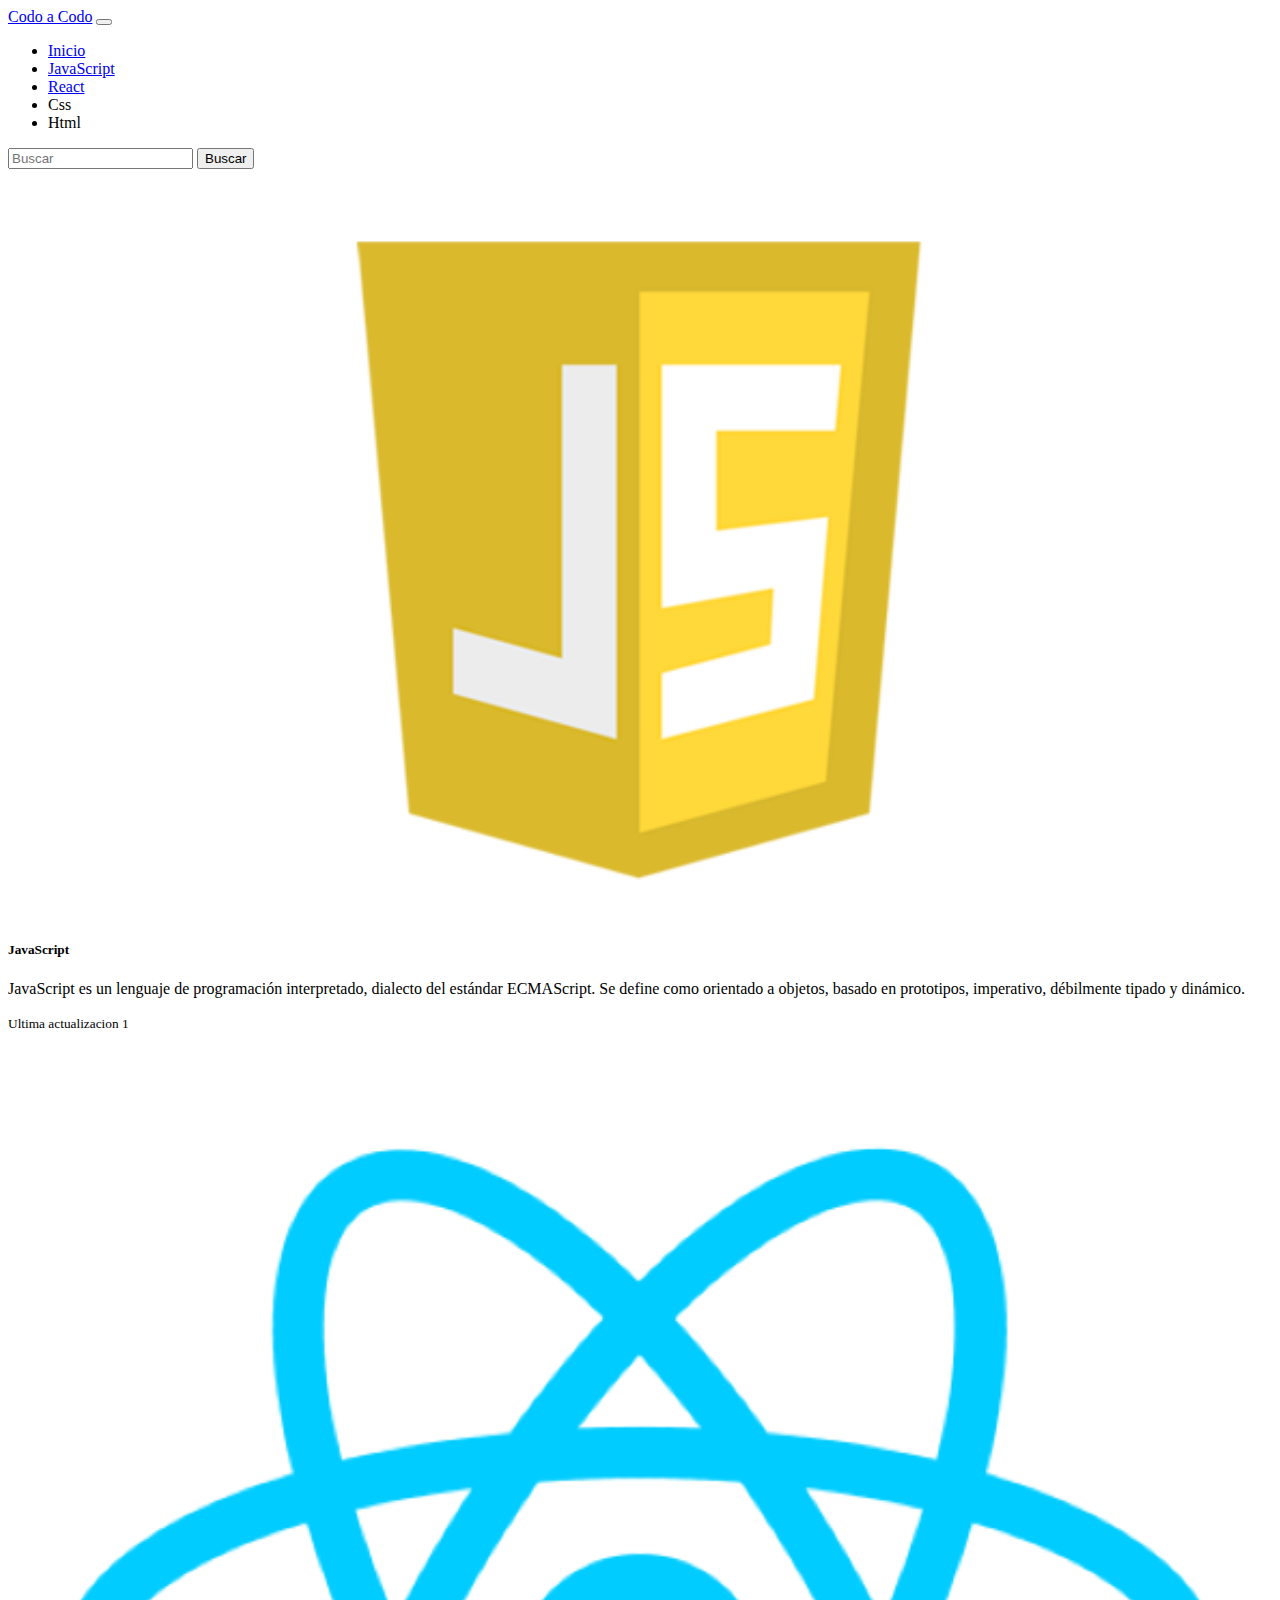
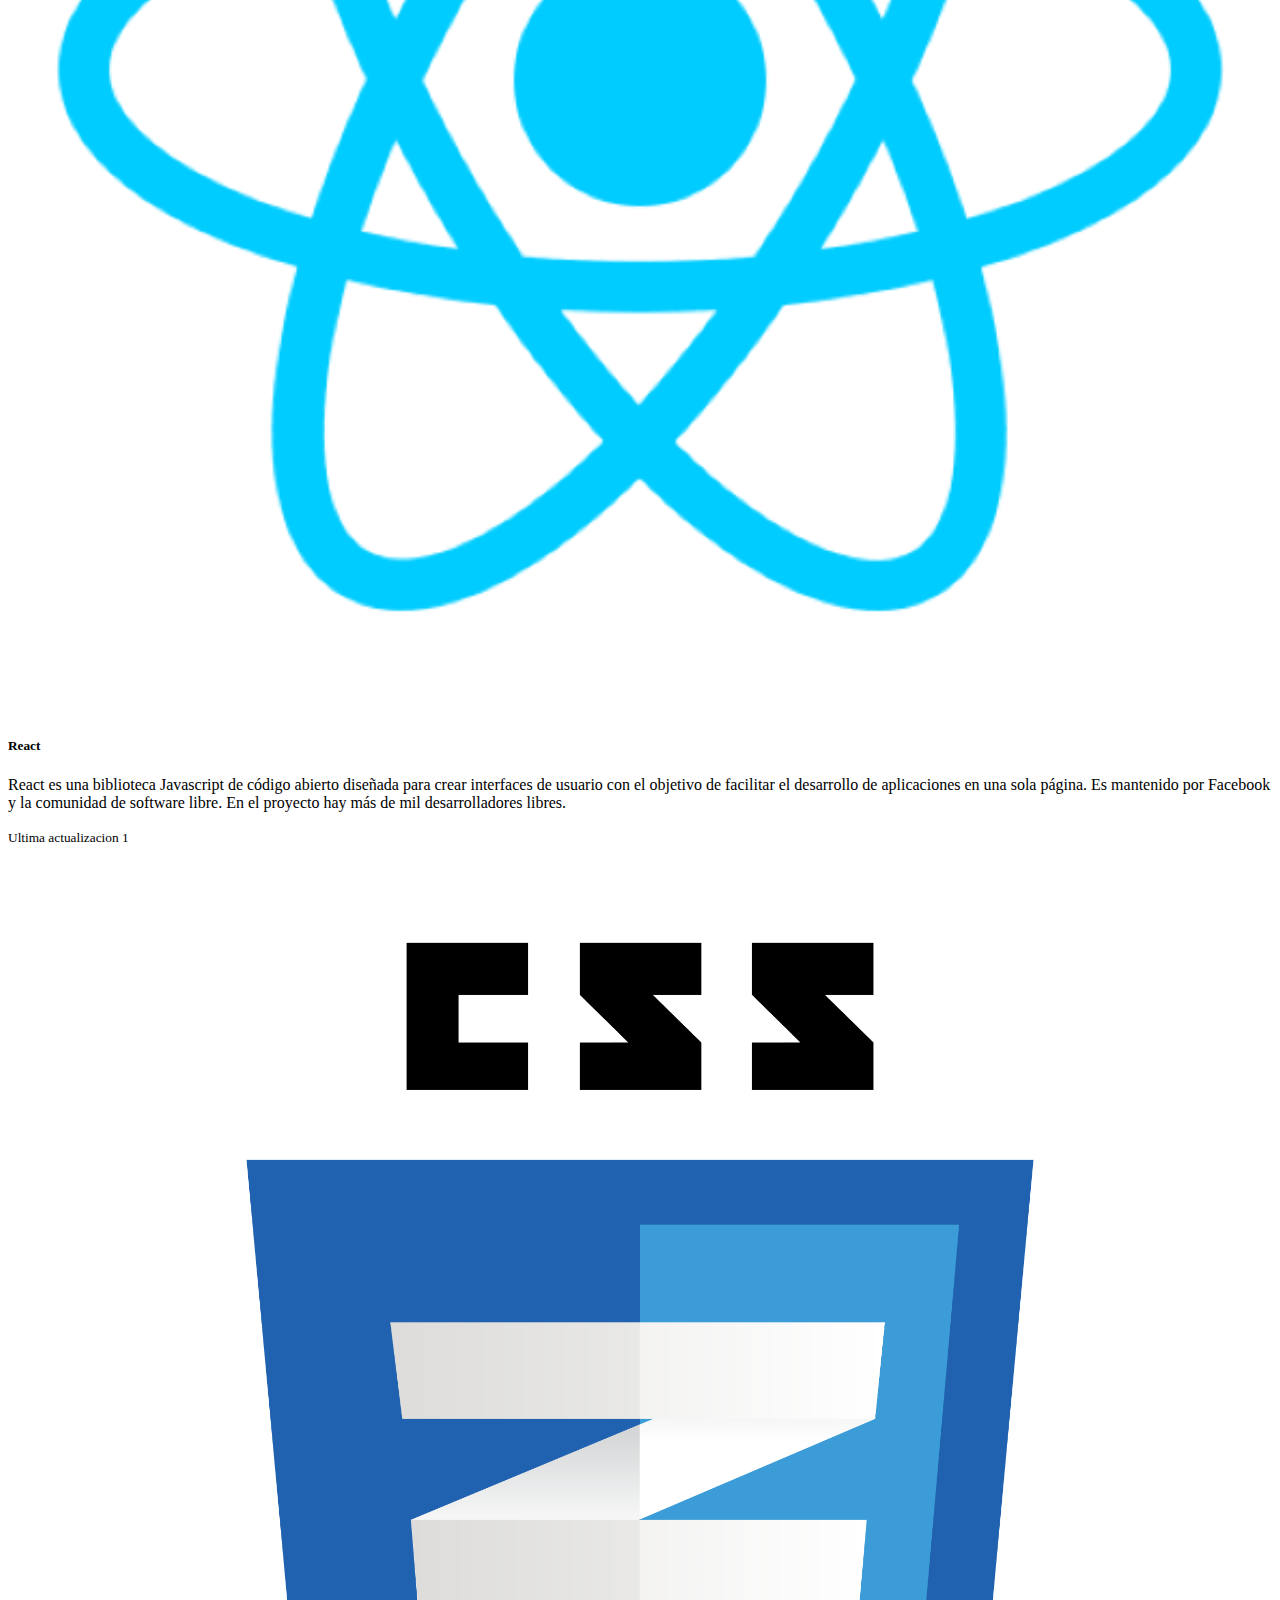
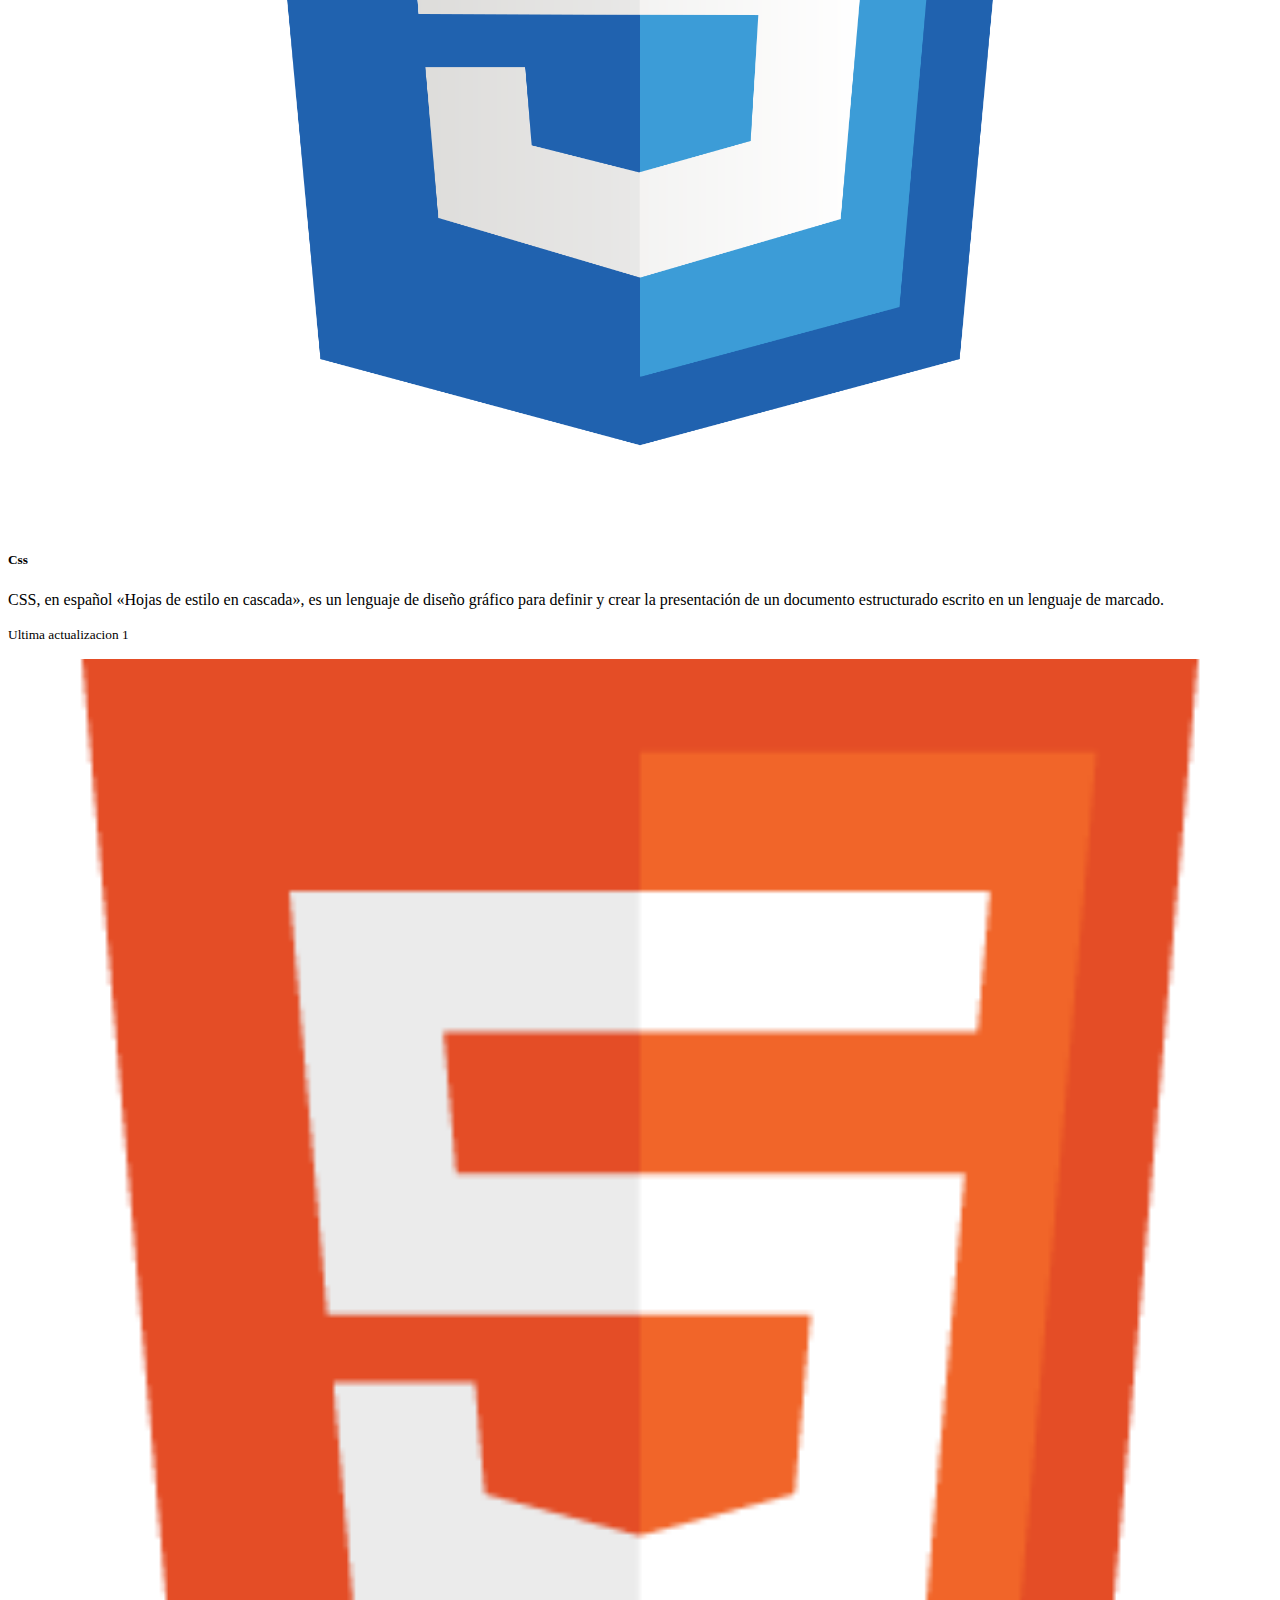
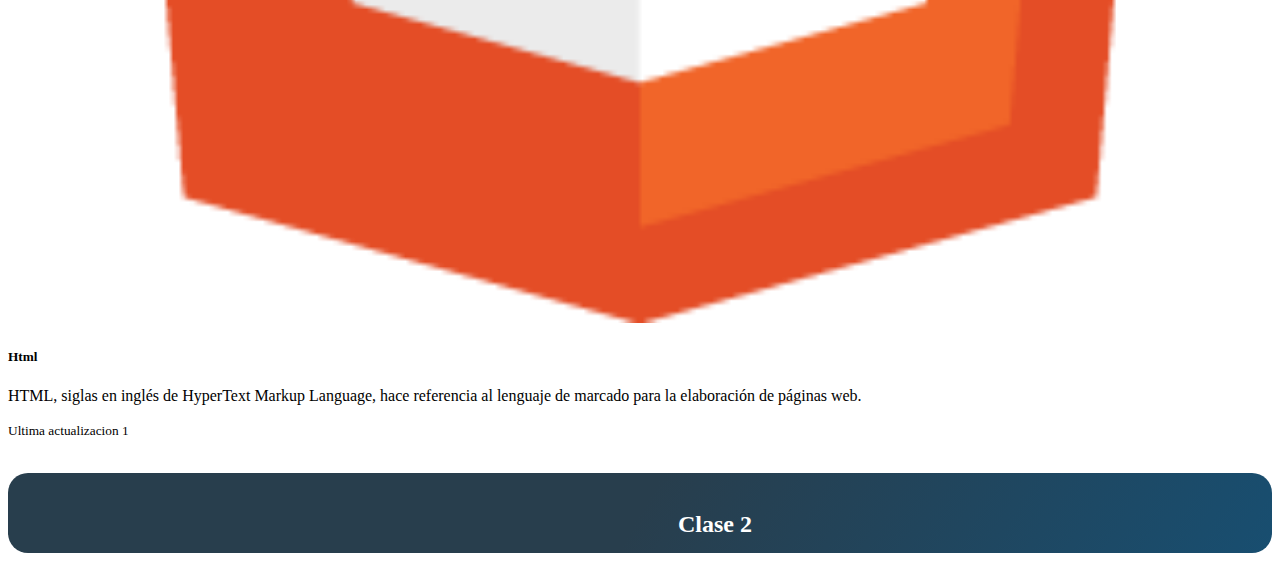
==== index.html @ 89d50323 "subiendo para ejer 3" ====
<!DOCTYPE html>
<html lang="en">
<head>
    <meta charset="UTF-8">
    <meta http-equiv="X-UA-Compatible" content="IE=edge">
    <meta name="viewport" content="width=device-width, initial-scale=1.0">
     <!-- Bootstrap CSS -->
     <link href="https://cdn.jsdelivr.net/npm/bootstrap@5.1.3/dist/css/bootstrap.min.css" rel="stylesheet" integrity="sha384-1BmE4kWBq78iYhFldvKuhfTAU6auU8tT94WrHftjDbrCEXSU1oBoqyl2QvZ6jIW3" crossorigin="anonymous">
     <link rel="stylesheet" href="css/style.css">
    <title>clase 02</title>
</head>
<body>
    <div class="conteiner">
        <nav class="navbar navbar-dark bg-dark navbar-expand-lg">
            <div class="container-fluid">
              <a class="navbar-brand" href="#">Codo a Codo</a>
              <button class="navbar-toggler" type="button" data-bs-toggle="collapse" data-bs-target="#navbarSupportedContent" aria-controls="navbarSupportedContent" aria-expanded="false" aria-label="Toggle navigation">
                <span class="navbar-toggler-icon"></span>
              </button>
              <div class="collapse navbar-collapse" id="navbarSupportedContent">
                <ul class="navbar-nav me-auto mb-2 mb-lg-0">
                  <li class="nav-item">
                    <a class="nav-link active" aria-current="page" href="#">Inicio</a>
                  </li>
                  <li class="nav-item">
                    <a class="nav-link" href="#">JavaScript</a>
                  </li>
                
                  <li class="nav-item" href="#">
                    <a class="nav-link" href="#">React</a>
                  </li>

                  <li class="nav-item" href="#">
                    <a class="nav-link">Css</a>
                  </li>

                  <li class="nav-item" href="#">
                    <a class="nav-link">Html</a>
                  </li>
                </ul>
                <form class="d-flex">
                  <input class="form-control me-2" type="search" placeholder="Buscar" aria-label="Search">
                  <button class="btn btn-outline-success" type="submit">Buscar</button>
                </form>
              </div>
            </div>
          </nav>
          <br><br>
          <div class="container-fluid">
          <div class="row">
          <div class="card-group">
            <div class="card">
              <img src="img/javascript-39395.png" class="card-img-top" alt="...">
              <div class="card-body">
                <h5 class="card-title">JavaScript</h5>
                <p class="card-text">JavaScript es un lenguaje de programación interpretado, dialecto del estándar ECMAScript. Se define como orientado a objetos, basado en prototipos, imperativo, débilmente tipado y dinámico.</p>
                <p class="card-text"><small class="text-muted">Ultima actualizacion 1</small></p>
              </div>
            </div>
            <div class="card">
              <img src="img/pngwing.com.png" class="card-img-top" alt="...">
              <div class="card-body">
                <h5 class="card-title">React</h5>
                <p class="card-text">React es una biblioteca Javascript de código abierto diseñada para crear interfaces de usuario con el objetivo de facilitar el desarrollo de aplicaciones en una sola página. Es mantenido por Facebook y la comunidad de software libre. En el proyecto hay más de mil desarrolladores libres.</p>
                <p class="card-text"><small class="text-muted">Ultima actualizacion 1</small></p>
              </div>
            </div>
            <div class="card">
              <img src="img/html5-logo-31822.png" class="card-img-top" alt="...">
              <div class="card-body">
                <h5 class="card-title">Css</h5>
                <p class="card-text">CSS, en español «Hojas de estilo en cascada», es un lenguaje de diseño gráfico para definir y crear la presentación de un documento estructurado escrito en un lenguaje de marcado.​</p>
                <p class="card-text"><small class="text-muted">Ultima actualizacion 1</small></p>
                
              </div>
            </div>
            <div class="card">
                <img src="img/html5-logo-31813.png" class="card-img-top" alt="...">
                <div class="card-body">
                  <h5 class="card-title">Html</h5>
                  <p class="card-text">HTML, siglas en inglés de HyperText Markup Language, hace referencia al lenguaje de marcado para la elaboración de páginas web.</p>
                  <p class="card-text"><small class="text-muted">Ultima actualizacion 1</small></p>
                  
                </div>
              </div>
          </div>
          <!-- <form>
            <div class="mb-3">
              <label for="exampleInputEmail1" class="form-label">Email</label>
              <input type="email" class="form-control" id="exampleInputEmail1" aria-describedby="emailHelp">
              <div id="emailHelp" class="form-text">Nunca comparta su email.</div>
            </div>
            <div class="mb-3">
              <label for="exampleInputPassword1" class="form-label">Contraseña</label>
              <input type="password" class="form-control" id="exampleInputPassword1">
            </div>
            <div class="mb-3 form-check">
              <input type="checkbox" class="form-check-input" id="exampleCheck1">
              <label class="form-check-label" for="exampleCheck1">Verificar</label>
            </div>
            <button type="submit" class="btn btn-primary">Enviar</button>
          </form> -->
        </div>  
      </div>

      <br>
      <div class="container-fluid">
  
    <div class="row">
       <!-- Footer -->
      <footer>
            <br>
            <div class="col"><h2>Clase 2</h2></div>
       
       
      </footer>
    </div> 
    </div> 
    </div> 
     <!-- JS -->
    <!-- Option 1: Bootstrap Bundle with Popper -->
    <script src="https://cdn.jsdelivr.net/npm/bootstrap@5.1.3/dist/js/bootstrap.bundle.min.js" integrity="sha384-ka7Sk0Gln4gmtz2MlQnikT1wXgYsOg+OMhuP+IlRH9sENBO0LRn5q+8nbTov4+1p" crossorigin="anonymous"></script>
    <script src="js/app.js"></script>
</body>
</html>
---- css/style.css ----
img {
    width: 100%;
    height: 100%;
}

footer {
    
    
    color: white;
  
    background-image: linear-gradient(120deg, #283e4d 50%, rgb(24, 78, 112)  100%);
    
    background-color:#224a62; 
    text-indent: 150px;
    height: 80px;
    border-radius: 20px;
    text-align :center;

}
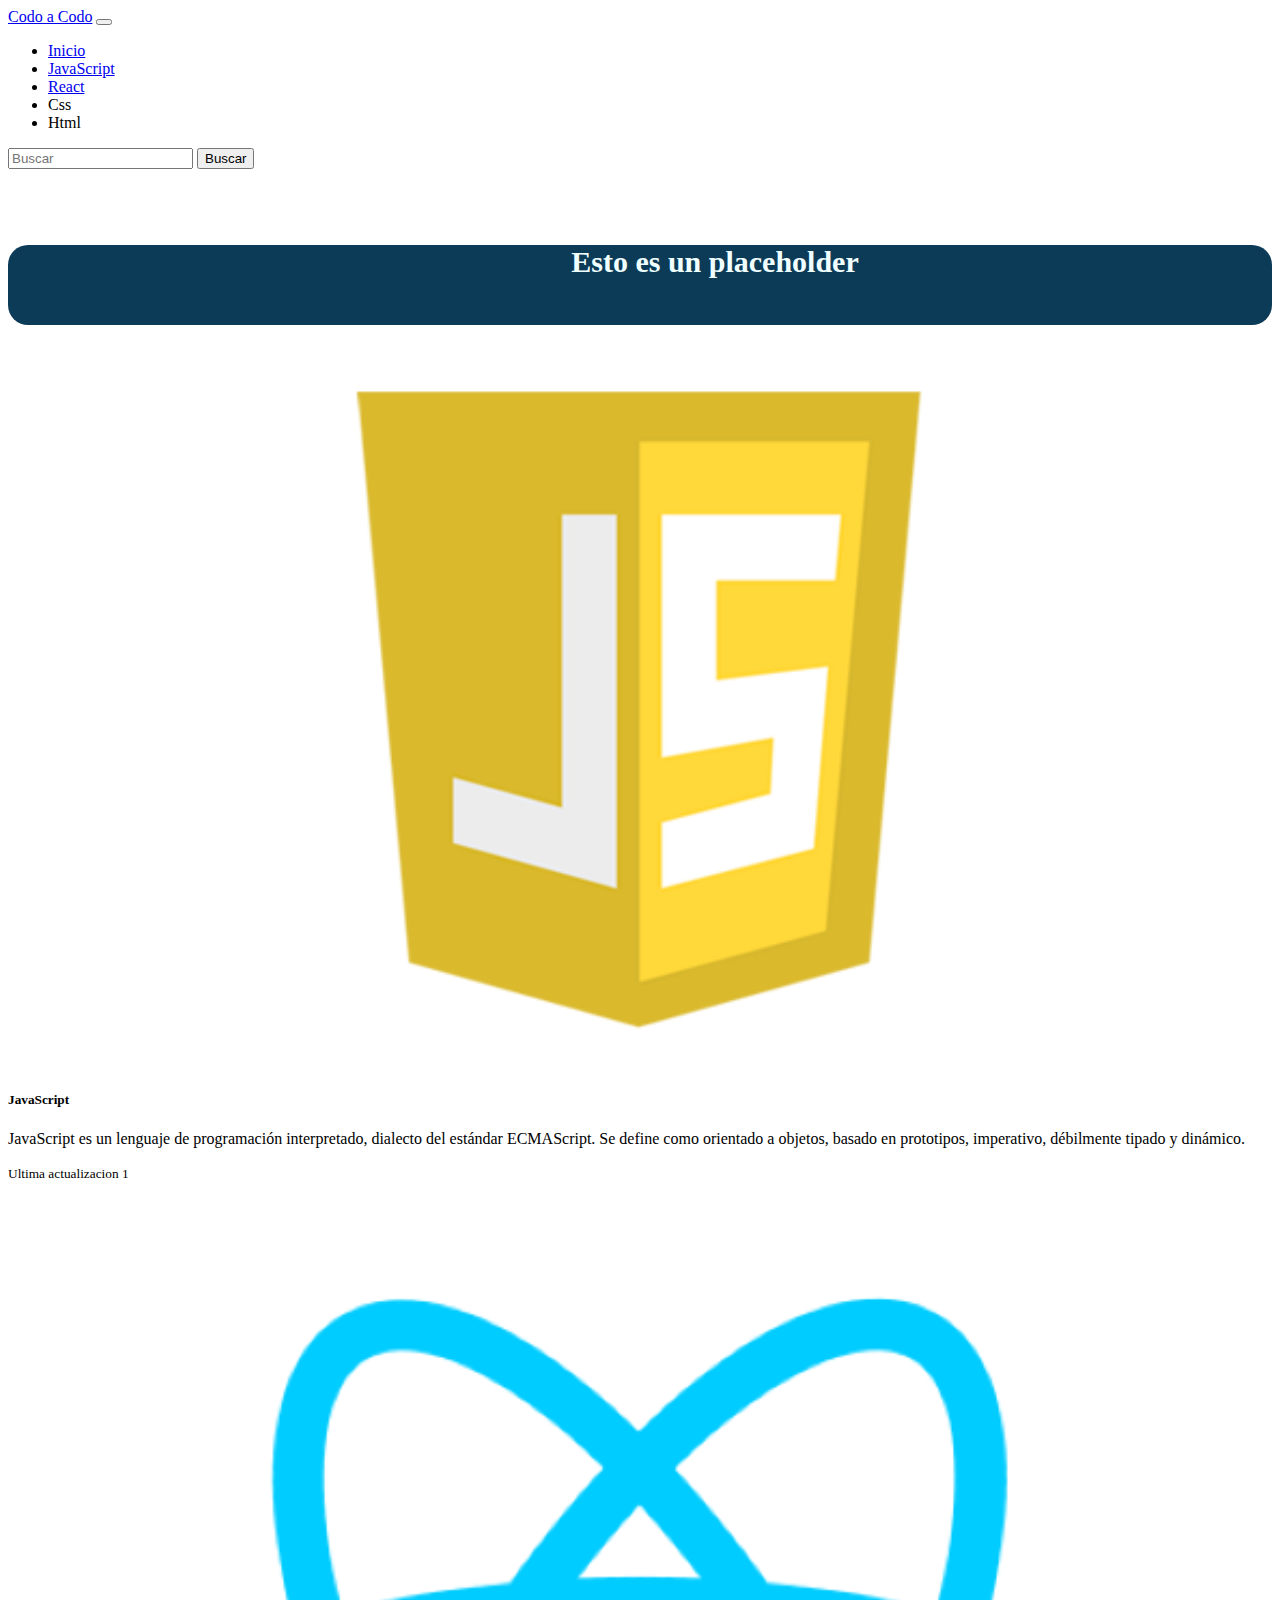
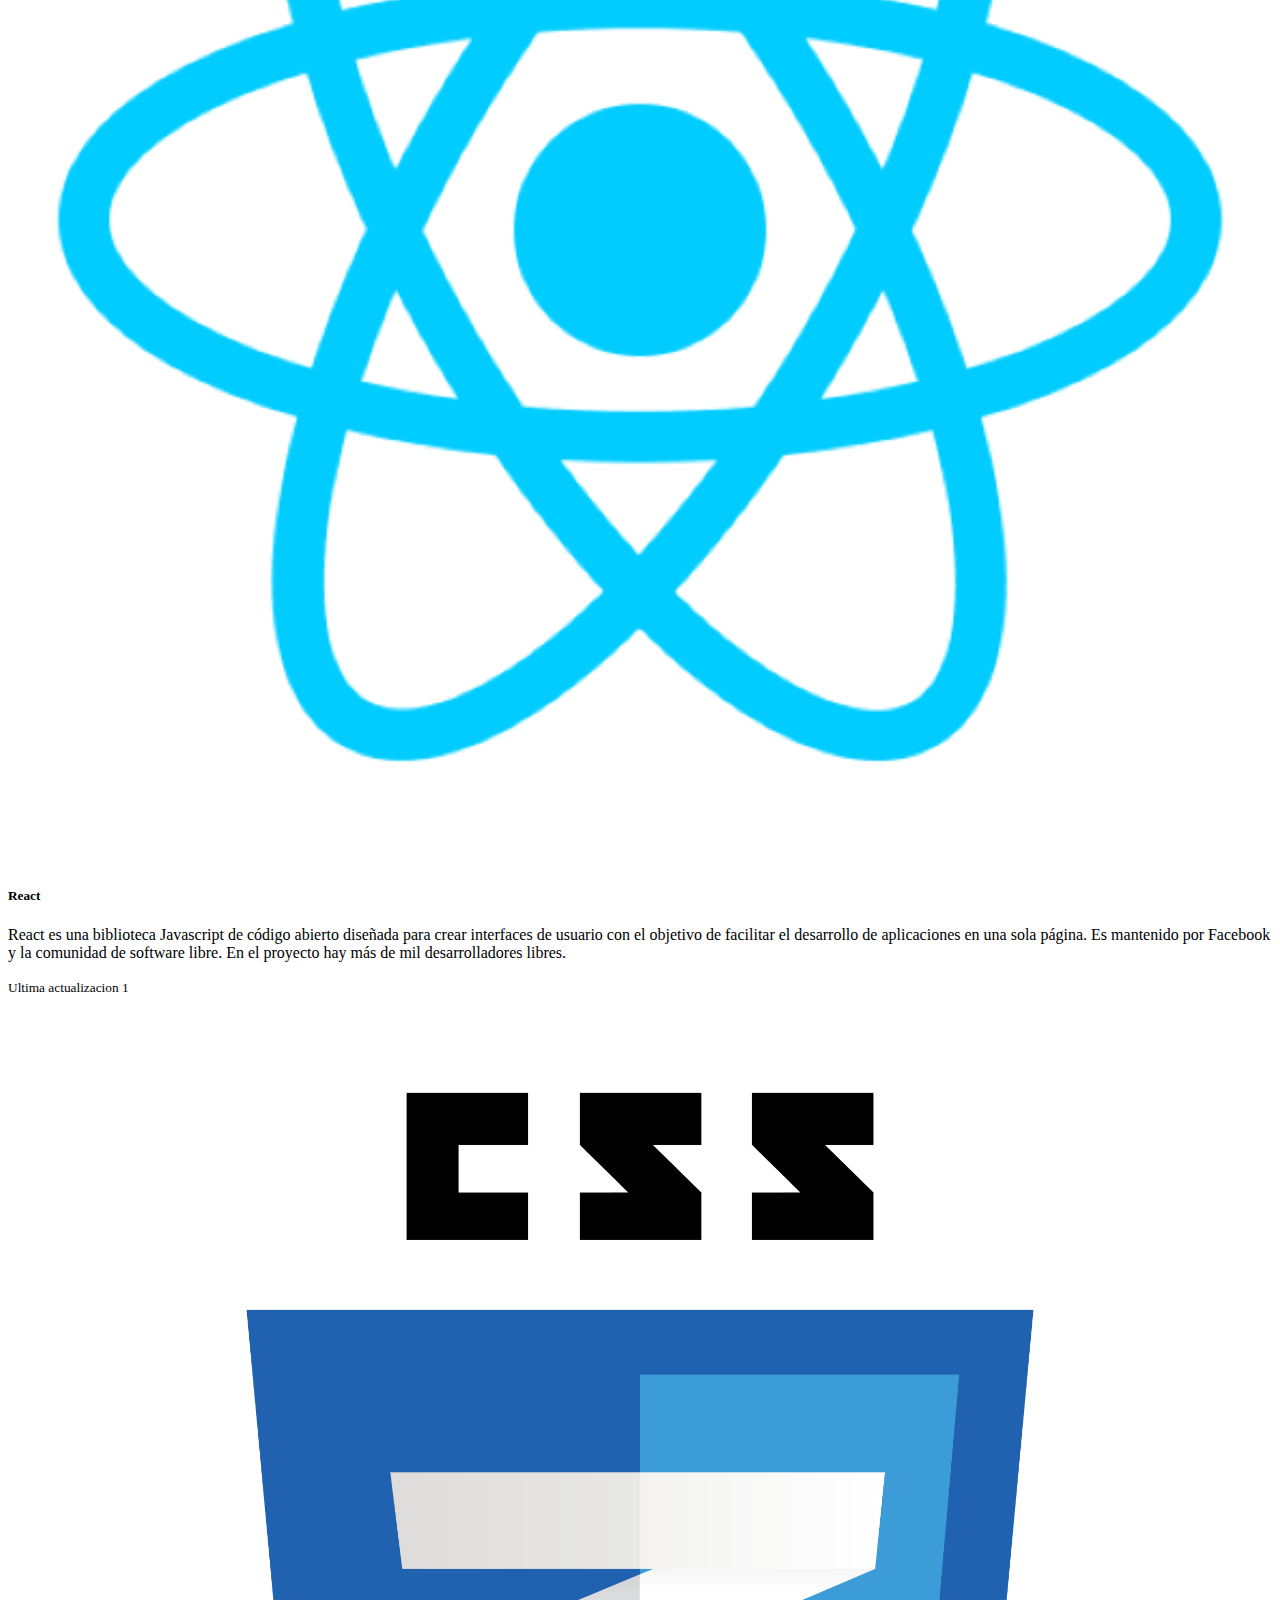
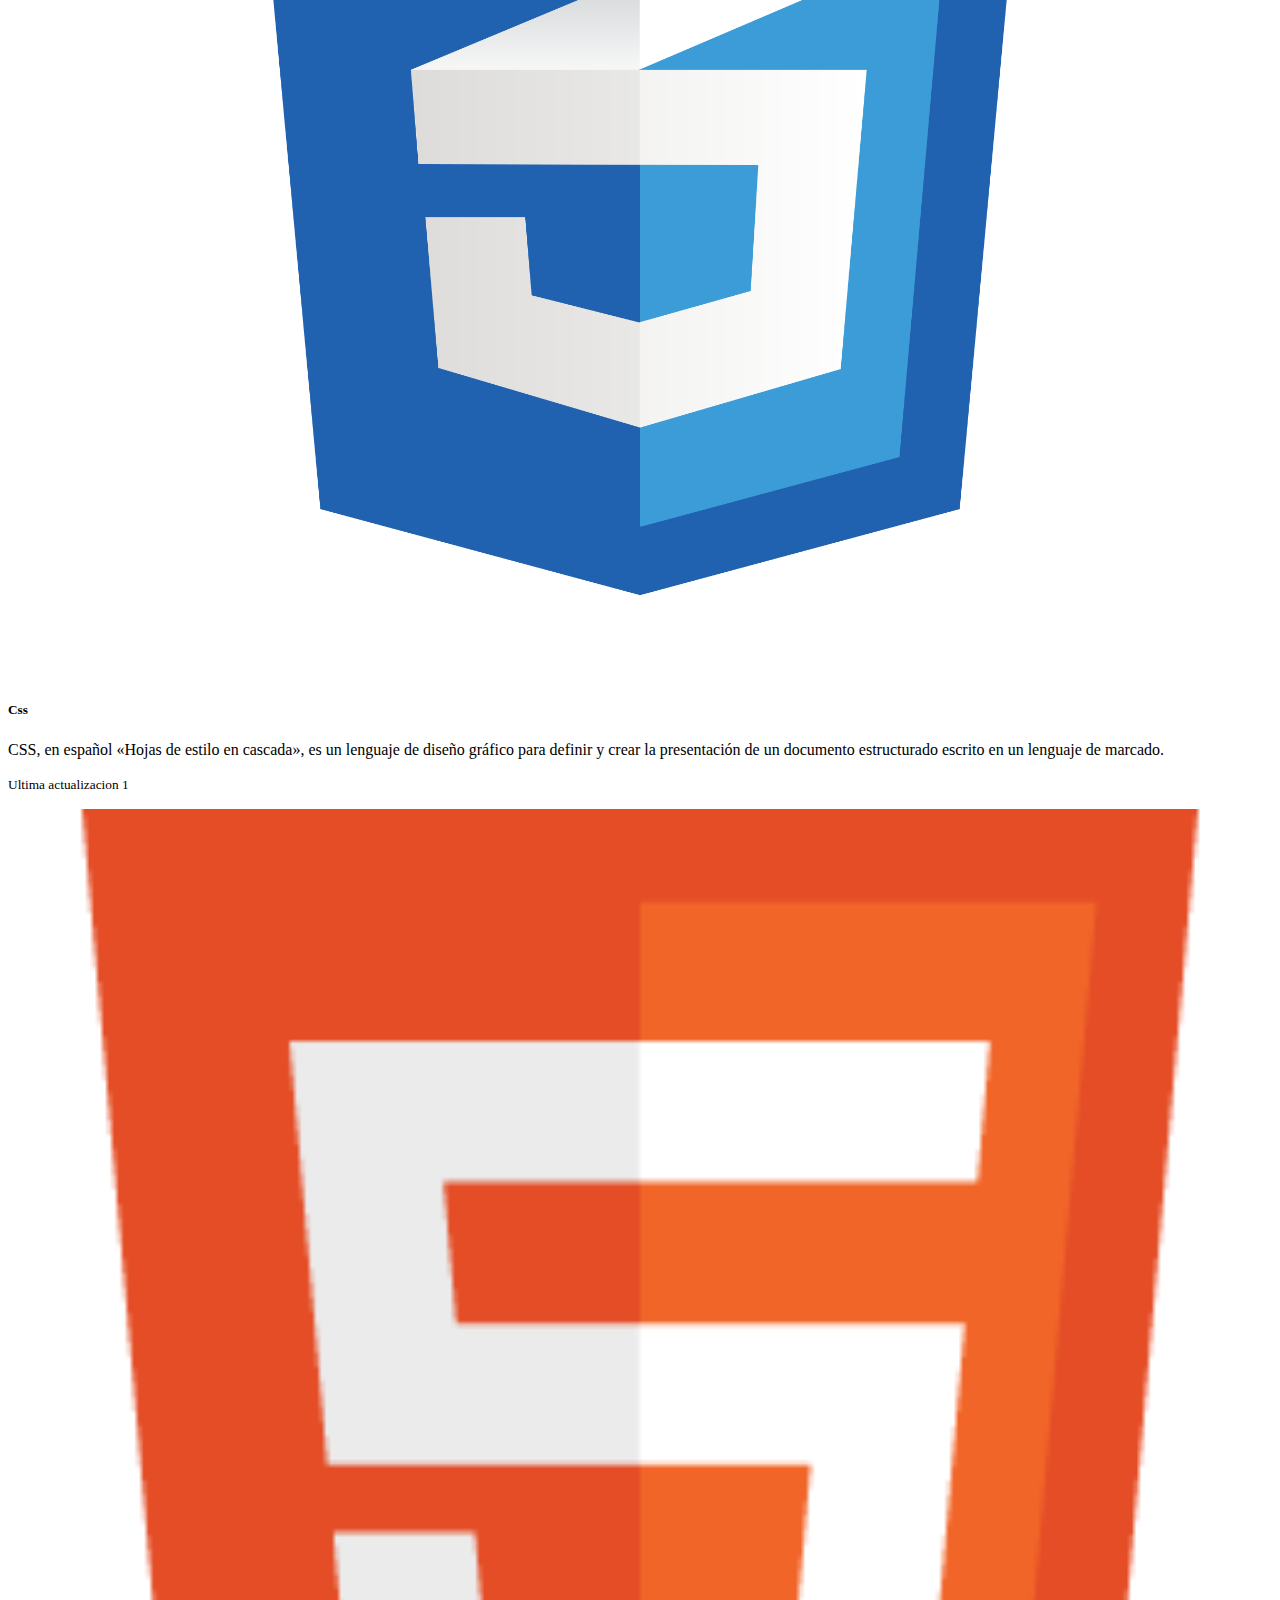
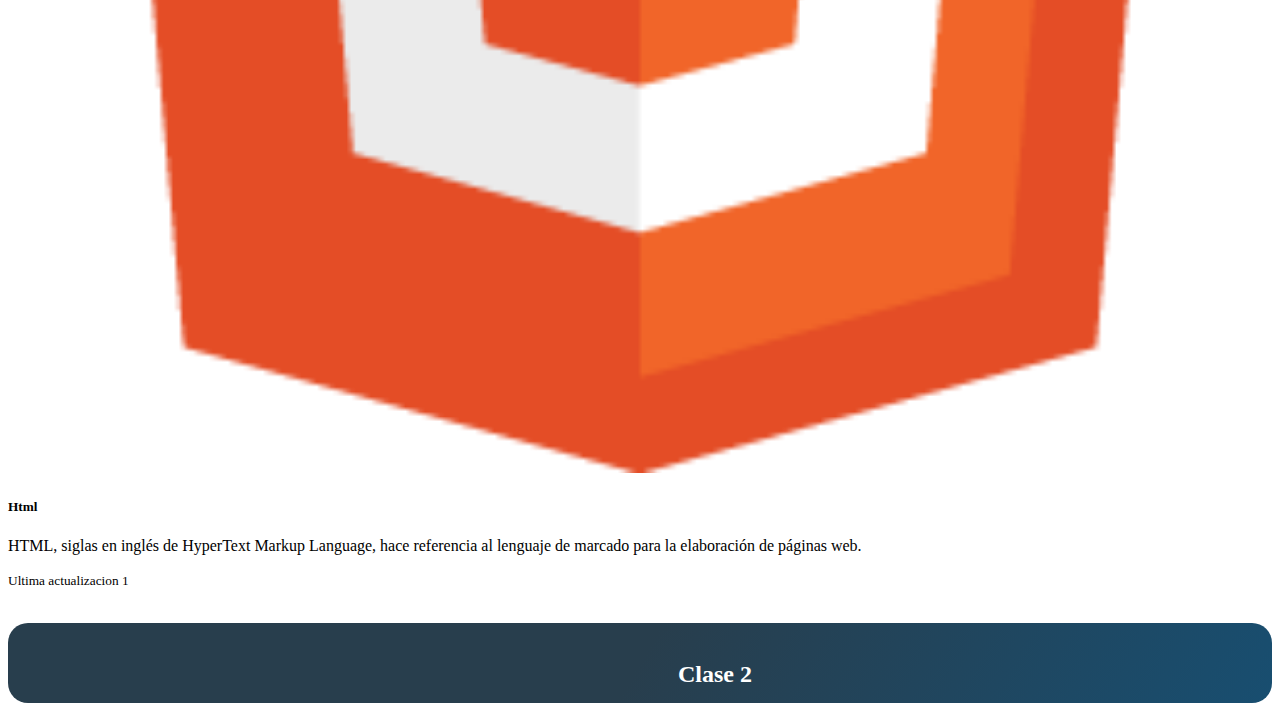
==== commit 740cb1e4: "agregando el placeholder en html y algunos estilos" ====
--- a/index.html
+++ b/index.html
@@ -48,6 +48,9 @@
           <br><br>
           <div class="container-fluid">
           <div class="row">
+            <div id="myApp">
+              <h4>Esto es un placeholder</h4>
+          </div>
           <div class="card-group">
             <div class="card">
               <img src="img/javascript-39395.png" class="card-img-top" alt="...">
--- a/css/style.css
+++ b/css/style.css
@@ -16,4 +16,15 @@
     border-radius: 20px;
     text-align :center;
 
+}
+
+#myApp {
+    font-size: 30px;
+    color: azure;
+    background-color:#0c3b58; 
+    text-indent: 150px;
+    height: 80px;
+    border-radius: 20px;
+    text-align :center;
+    margin-bottom: 30px;
 }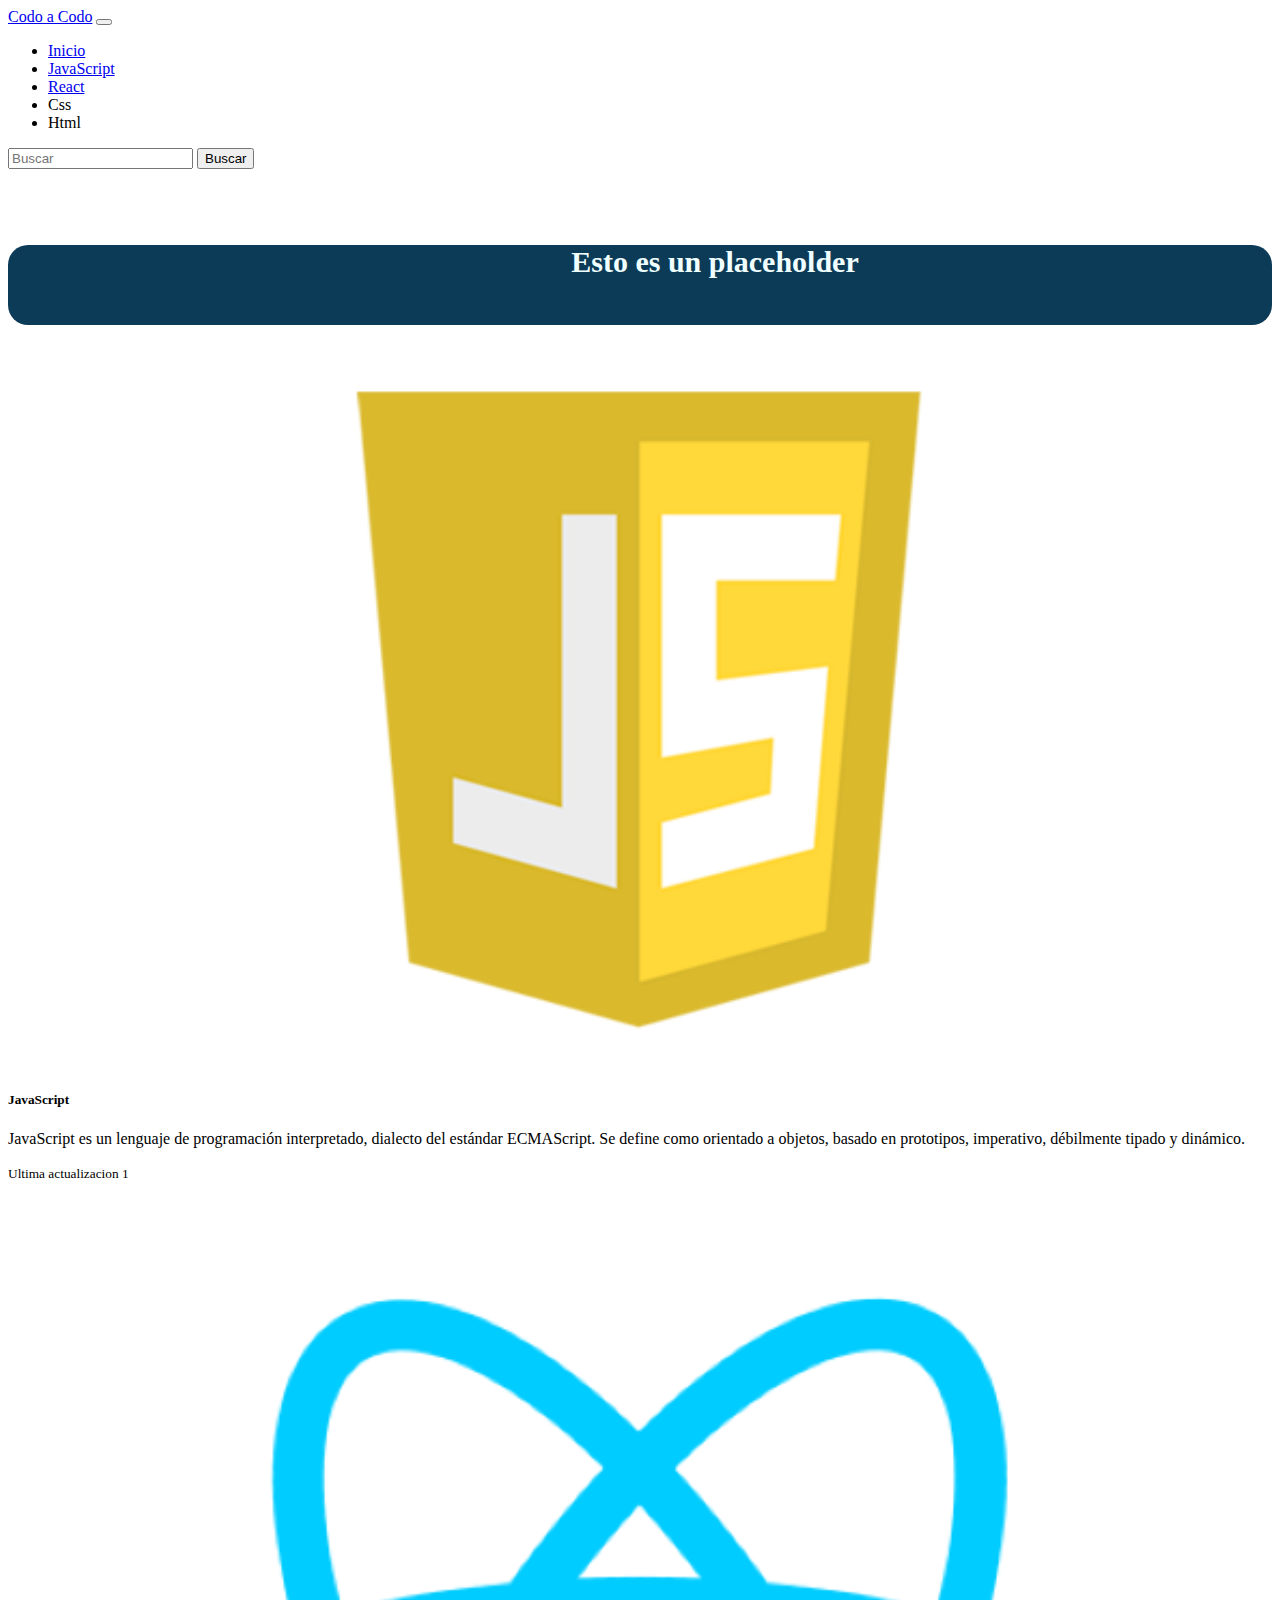
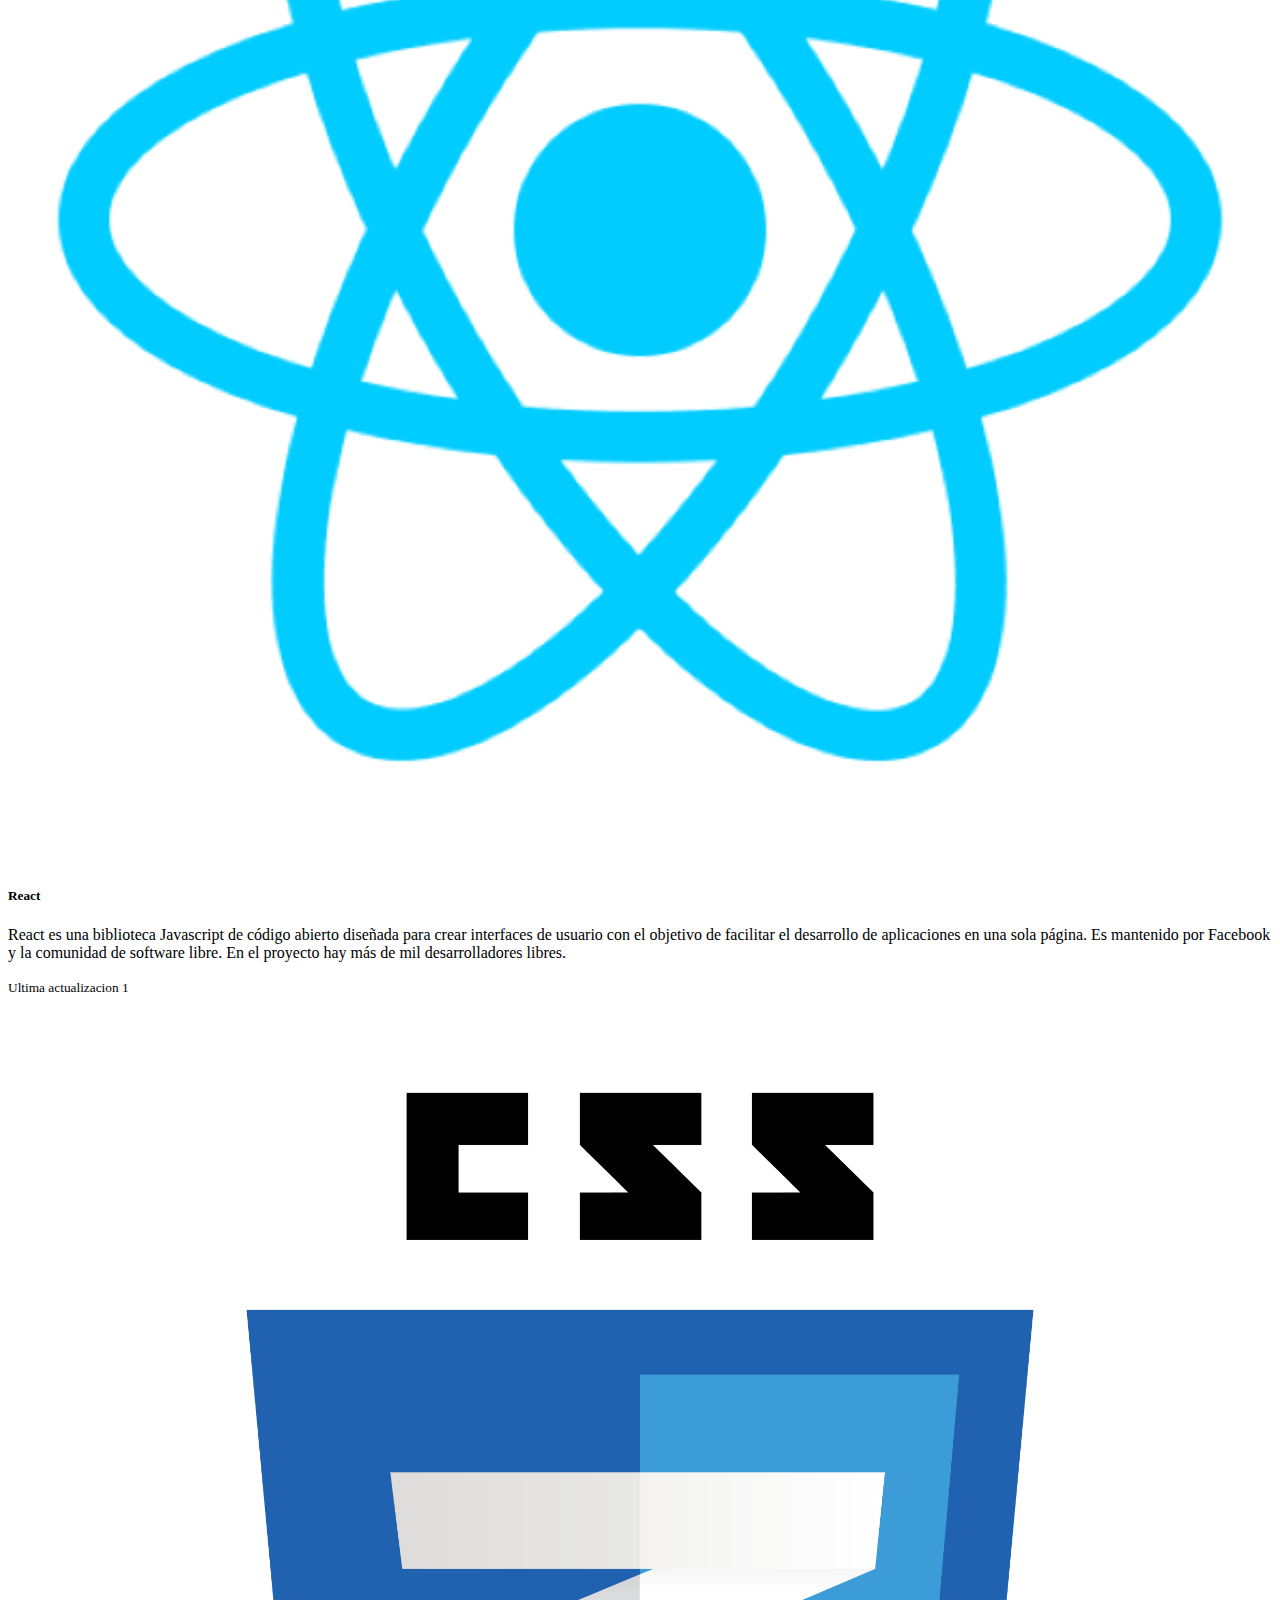
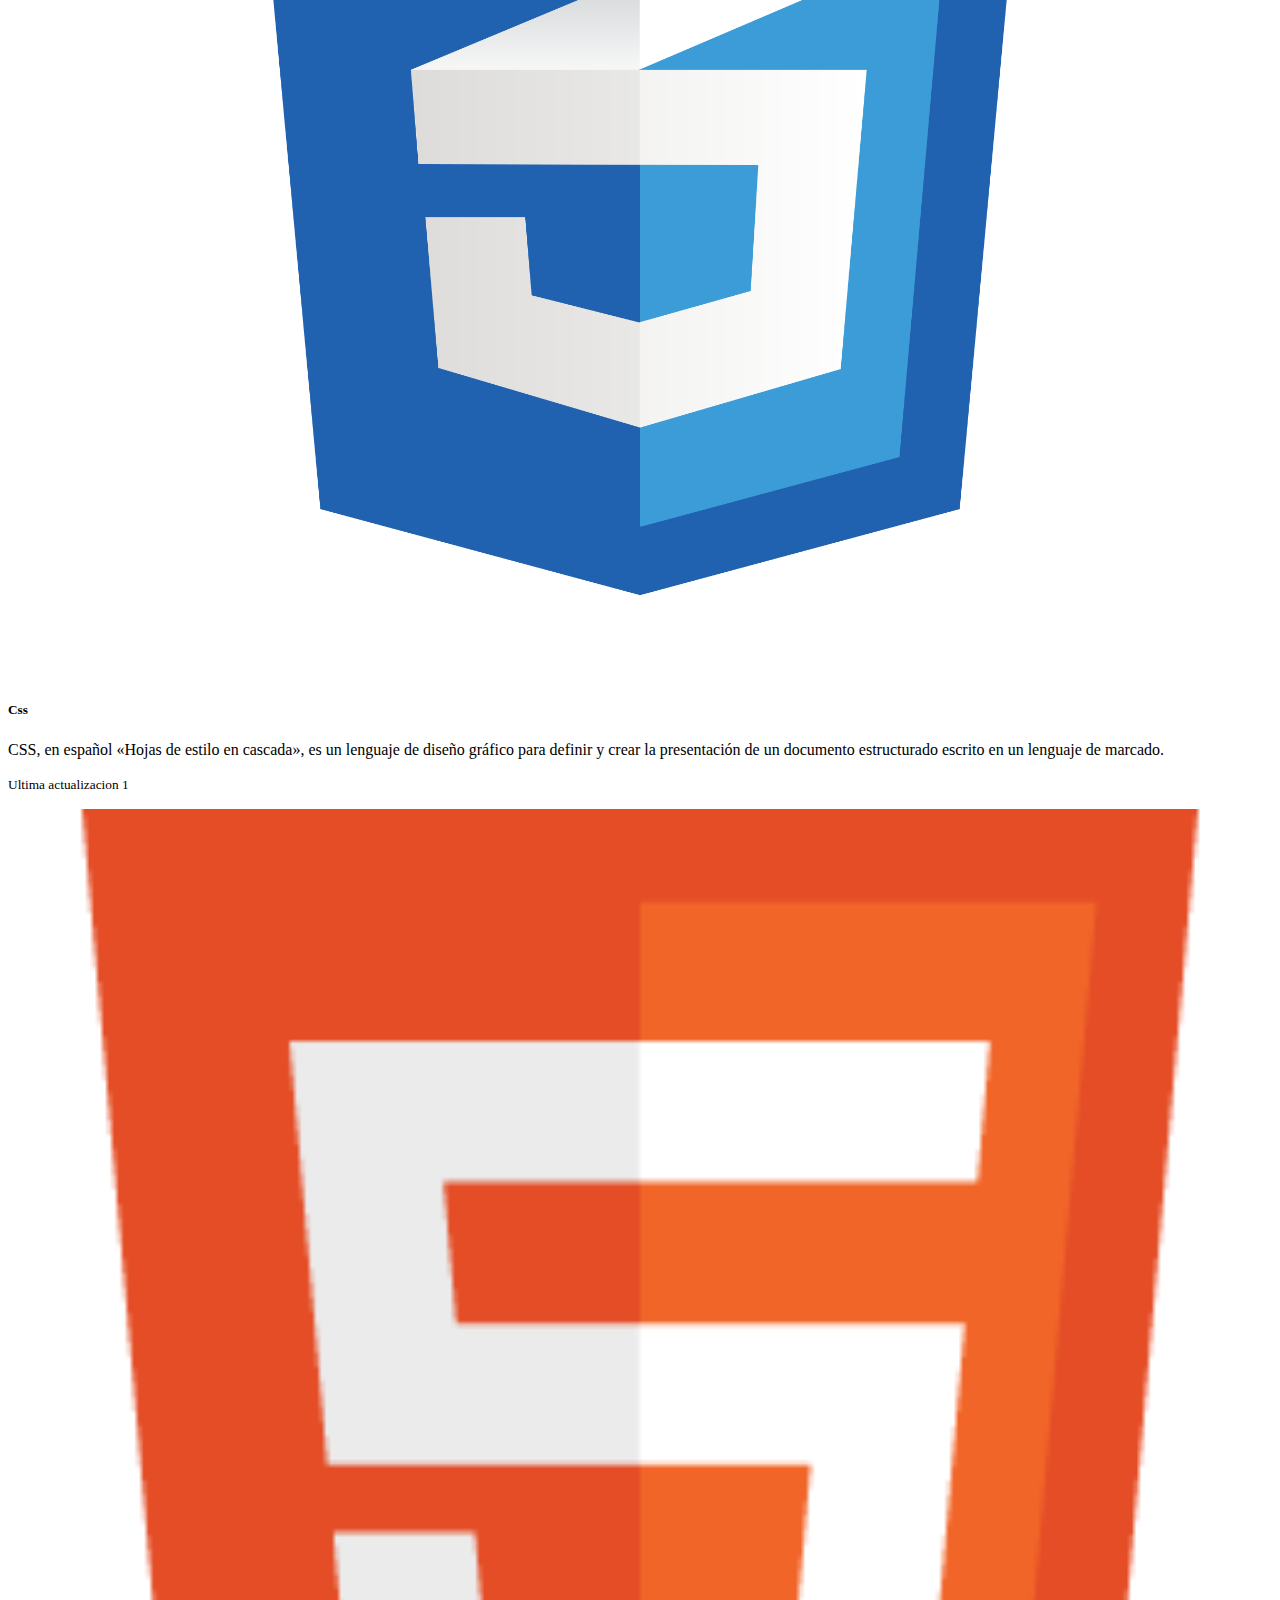
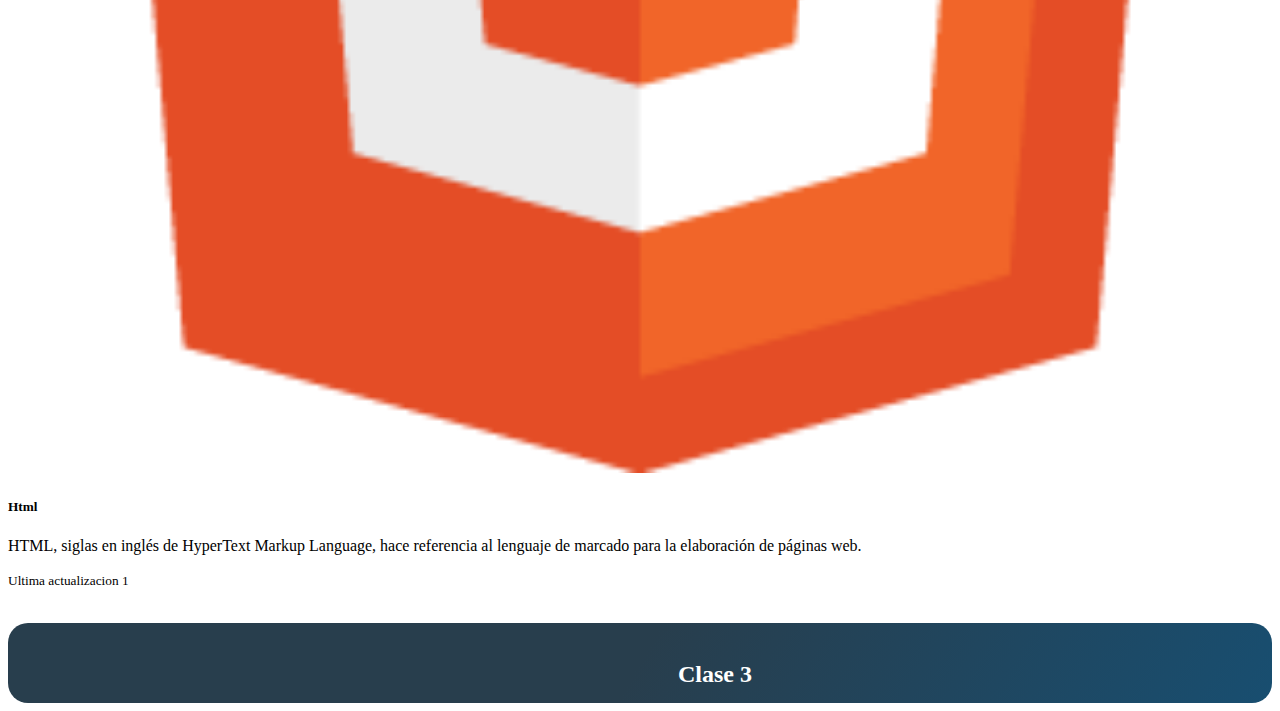
==== commit ae9fc100: "se agrego el type=module" ====
--- a/index.html
+++ b/index.html
@@ -7,7 +7,7 @@
      <!-- Bootstrap CSS -->
      <link href="https://cdn.jsdelivr.net/npm/bootstrap@5.1.3/dist/css/bootstrap.min.css" rel="stylesheet" integrity="sha384-1BmE4kWBq78iYhFldvKuhfTAU6auU8tT94WrHftjDbrCEXSU1oBoqyl2QvZ6jIW3" crossorigin="anonymous">
      <link rel="stylesheet" href="css/style.css">
-    <title>clase 02</title>
+    <title>clase 03</title>
 </head>
 <body>
     <div class="conteiner">
@@ -113,7 +113,7 @@
        <!-- Footer -->
       <footer>
             <br>
-            <div class="col"><h2>Clase 2</h2></div>
+            <div class="col"><h2>Clase 3</h2></div>
        
        
       </footer>
@@ -123,6 +123,6 @@
      <!-- JS -->
     <!-- Option 1: Bootstrap Bundle with Popper -->
     <script src="https://cdn.jsdelivr.net/npm/bootstrap@5.1.3/dist/js/bootstrap.bundle.min.js" integrity="sha384-ka7Sk0Gln4gmtz2MlQnikT1wXgYsOg+OMhuP+IlRH9sENBO0LRn5q+8nbTov4+1p" crossorigin="anonymous"></script>
-    <script src="js/app.js"></script>
+    <script  type="module" src="js/app.js"></script>
 </body>
 </html>